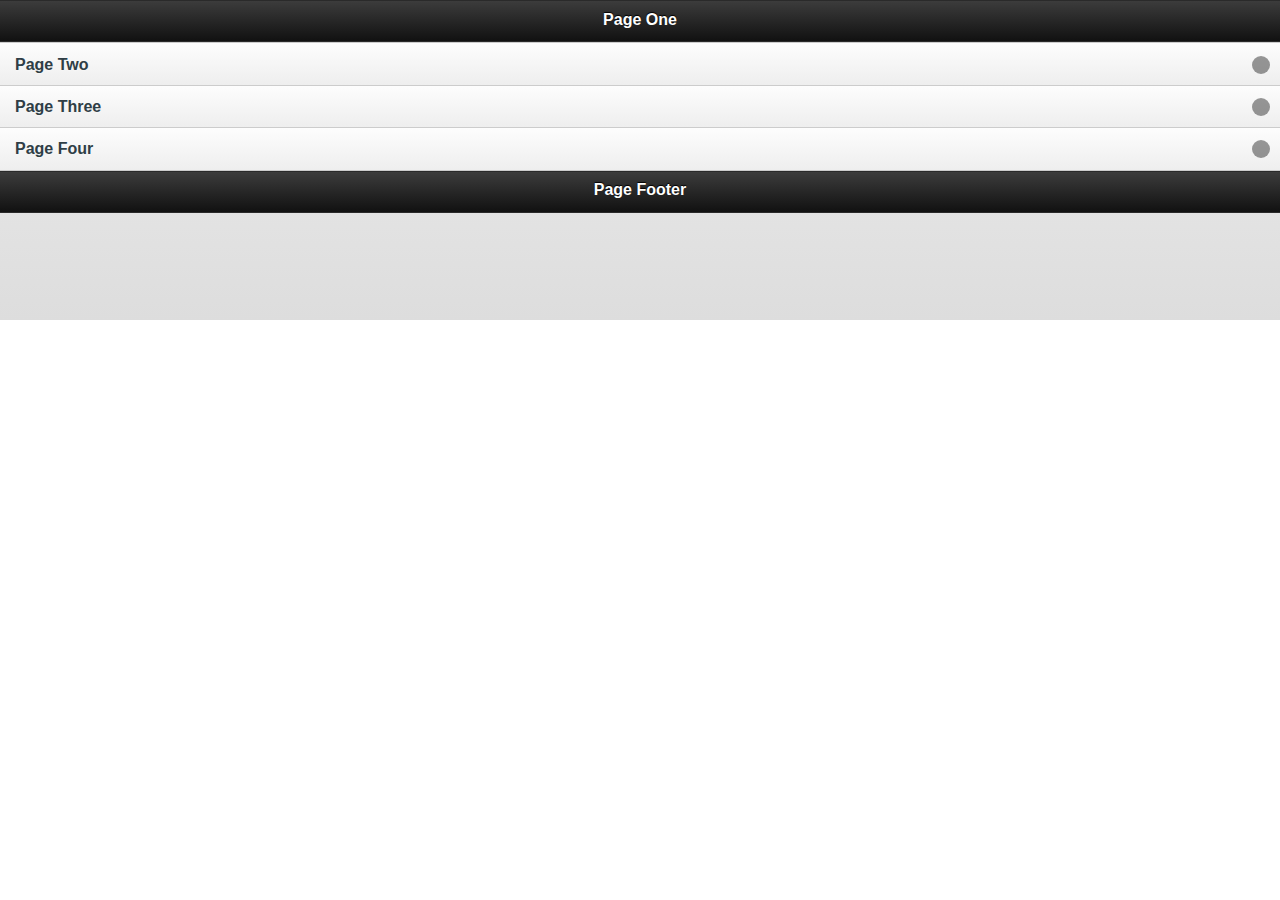
==== index.html @ 8f424cb7 "Configured app a bit" ====
<!DOCTYPE html>
<html>
<head>
<meta charset="utf-8">
<title>jQuery Mobile Web App</title>
<link href="/assets/js/jquery.mobile-1.0a3.min.css" rel="stylesheet" type="text/css"/>
<script src="/assets/js/jquery-1.5.min.js" type="text/javascript"></script>
<script src="/assets/js/jquery.mobile-1.0a3.min.js" type="text/javascript"></script>
<!-- This reference to phonegap.js will allow for code hints as long as the current site has been configured as a mobile application.
	 To configure the site as a mobile application, go to Site -> Mobile Applications -> Configure Application Framework... -->
<script src="/phonegap.js" type="text/javascript"></script>
</head>
<body>

<div data-role="page" id="page">
	<div data-role="header">
		<h1>Page One</h1>
	</div>
	<div data-role="content">
		<ul data-role="listview">
			<li><a href="#page2">Page Two</a></li>
            <li><a href="#page3">Page Three</a></li>
			<li><a href="#page4">Page Four</a></li>
		</ul>
	</div>
	<div data-role="footer">
		<h4>Page Footer</h4>
	</div>
</div>

<div data-role="page" id="page2">
	<div data-role="header">
		<h1>Page Two</h1>
	</div>
	<div data-role="content">
		Content
	</div>
	<div data-role="footer">
		<h4>Page Footer</h4>
	</div>
</div>

<div data-role="page" id="page3">
	<div data-role="header">
		<h1>Page Three</h1>
	</div>
	<div data-role="content">
		Content
	</div>
	<div data-role="footer">
		<h4>Page Footer</h4>
	</div>
</div>

<div data-role="page" id="page4">
	<div data-role="header">
		<h1>Page Four</h1>
	</div>
	<div data-role="content">
		Content
	</div>
	<div data-role="footer">
		<h4>Page Footer</h4>
	</div>
</div>

</body>
</html>
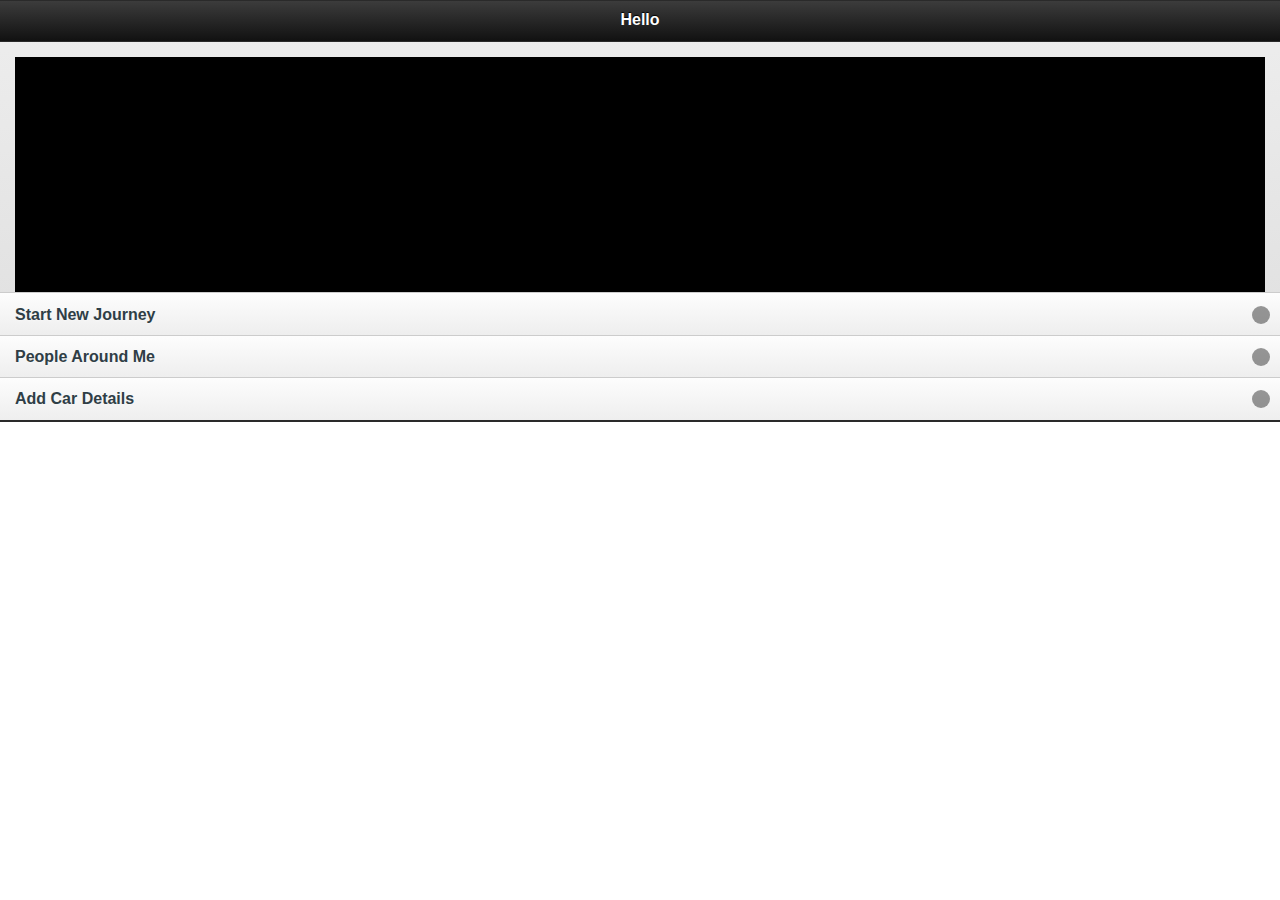
==== commit 4201f719: "started working on css" ====
--- a/index.html
+++ b/index.html
@@ -3,61 +3,71 @@
 <head>
 <meta charset="utf-8">
 <title>jQuery Mobile Web App</title>
-<link href="/assets/js/jquery.mobile-1.0a3.min.css" rel="stylesheet" type="text/css"/>
-<script src="/assets/js/jquery-1.5.min.js" type="text/javascript"></script>
-<script src="/assets/js/jquery.mobile-1.0a3.min.js" type="text/javascript"></script>
+<link href="./assets/css/jquery-mobile.css" rel="stylesheet" type="text/css"/>
+<link href="./assets/css/style.css" rel="stylesheet" type="text/css"/>
+<script src="./assets/js/jquery-1.5.min.js" type="text/javascript"></script>
+<script src="./assets/js/jquery.mobile-1.0a3.min.js" type="text/javascript"></script>
 <!-- This reference to phonegap.js will allow for code hints as long as the current site has been configured as a mobile application.
 	 To configure the site as a mobile application, go to Site -> Mobile Applications -> Configure Application Framework... -->
-<script src="/phonegap.js" type="text/javascript"></script>
+<script src="./phonegap.js" type="text/javascript"></script>
 </head>
 <body>
 
-<div data-role="page" id="page">
+<!--<div data-role="page" id="cover">
+	<div class="title">Hello</div>
+    <img class="load" src="images/load.png">
+</div>-->
+
+<div data-role="page" id="home">
 	<div data-role="header">
-		<h1>Page One</h1>
+		<h1>Hello</h1>
 	</div>
 	<div data-role="content">
-		<ul data-role="listview">
-			<li><a href="#page2">Page Two</a></li>
-            <li><a href="#page3">Page Three</a></li>
-			<li><a href="#page4">Page Four</a></li>
+		
+        <div class="logo"></div>
+        <ul class="choice" data-role="listview">
+			<li><a href="#journey">Start New Journey</a></li>
+            <li><a href="#people">People Around Me</a></li>
+			<li><a href="#details">Add Car Details</a></li>
 		</ul>
 	</div>
 	<div data-role="footer">
-		<h4>Page Footer</h4>
+
 	</div>
 </div>
 
-<div data-role="page" id="page2">
+<div data-role="page" id="journey">
 	<div data-role="header">
-		<h1>Page Two</h1>
+		<h1>Start New Journey</h1>
 	</div>
 	<div data-role="content">
 		Content
 	</div>
 	<div data-role="footer">
-		<h4>Page Footer</h4>
+
 	</div>
 </div>
 
-<div data-role="page" id="page3">
+<div data-role="page" id="people">
 	<div data-role="header">
-		<h1>Page Three</h1>
+		<h1>People Around Me</h1>
 	</div>
 	<div data-role="content">
-		Content
+		<ul data-role="listview" data-filter="true">
+        	
+        </ul>
 	</div>
 	<div data-role="footer">
-		<h4>Page Footer</h4>
+
 	</div>
 </div>
 
-<div data-role="page" id="page4">
+<div data-role="page" id="details">
 	<div data-role="header">
-		<h1>Page Four</h1>
+		<h1>Add Car Details</h1>
 	</div>
 	<div data-role="content">
-		Content
+		<div class="photo"></div>
 	</div>
 	<div data-role="footer">
 		<h4>Page Footer</h4>
--- a/assets/css/style.css
+++ b/assets/css/style.css
@@ -0,0 +1,36 @@
+@charset "utf-8";
+/* CSS Document */
+
+#cover .title 
+{
+	margin-top: 60%;
+	margin-left: 38%;
+	font-family: "Teen Light";
+	font-size: 50px;
+}
+
+#cover .load
+{
+	margin-left: 45%;
+	margin-top: 10%;
+	margin-bottom: 55%;
+}
+
+#home .logo
+{
+	background-color: black;
+	margin: 0px;
+	padding: 0px;
+	width: 100%;
+	height: 250px;
+}
+
+#home .choice
+{	
+	
+}
+
+#details .photo 
+{
+	border: 1px solid black;
+}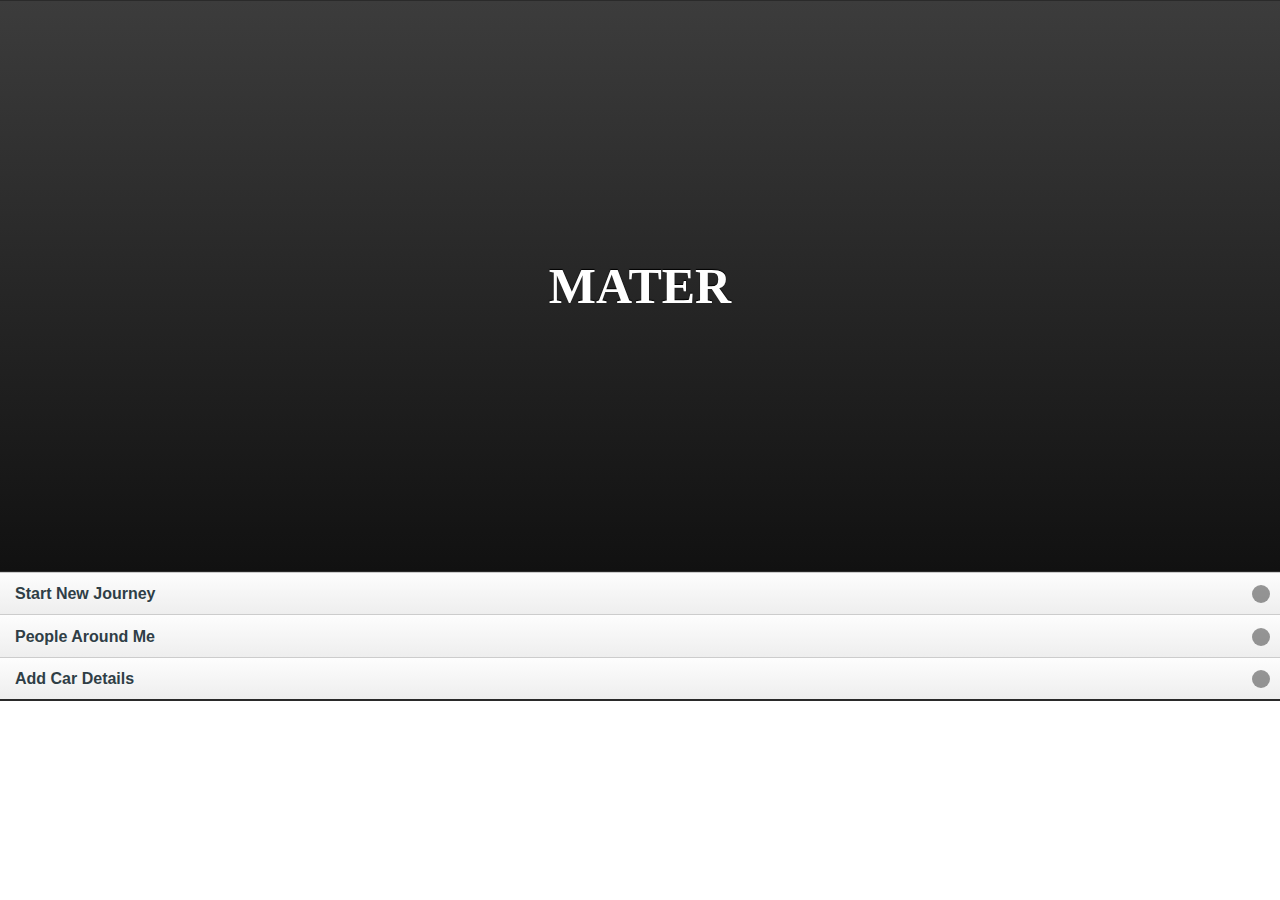
==== commit b5e9cecc: "Merge branch 'master' of bitbucket.org:adityagarg/suvapp" ====
--- a/index.html
+++ b/index.html
@@ -2,11 +2,13 @@
 <html>
 <head>
 <meta charset="utf-8">
+<meta name="viewport" content="width=device-width, initial-scale=1">
 <title>jQuery Mobile Web App</title>
 <link href="./assets/css/jquery-mobile.css" rel="stylesheet" type="text/css"/>
 <link href="./assets/css/style.css" rel="stylesheet" type="text/css"/>
 <script src="./assets/js/jquery-1.5.min.js" type="text/javascript"></script>
 <script src="./assets/js/jquery.mobile-1.0a3.min.js" type="text/javascript"></script>
+<script src="./assets/js/geo.js" type="text/javascript"></script>
 <!-- This reference to phonegap.js will allow for code hints as long as the current site has been configured as a mobile application.
 	 To configure the site as a mobile application, go to Site -> Mobile Applications -> Configure Application Framework... -->
 <script src="./phonegap.js" type="text/javascript"></script>
@@ -20,7 +22,7 @@
 
 <div data-role="page" id="home">
 	<div data-role="header">
-		<h1>Hello</h1>
+		<h1>MATER</h1>
 	</div>
 	<div data-role="content">
 		
@@ -40,10 +42,12 @@
 	<div data-role="header">
 		<h1>Start New Journey</h1>
 	</div>
-	<div data-role="content">
-		Content
-	</div>
-	<div data-role="footer">
+    <div data-role="collapsible-set" align="center">
+        <div data-role="button" data-inline="true" data-theme="b" style="width:200px;height:50px;margin-top:20%;align:center;font-size:20px" onclick="startLocating()">
+            Get Rolling!
+        </div>
+    </div>
+
 
 	</div>
 </div>
--- a/assets/css/style.css
+++ b/assets/css/style.css
@@ -3,8 +3,9 @@
 
 #cover .title 
 {
-	margin-top: 60%;
-	margin-left: 38%;
+	width: 100%;
+	margin-top: 25%;
+	text-align: center;
 	font-family: "Teen Light";
 	font-size: 50px;
 }
@@ -16,21 +17,60 @@
 	margin-bottom: 55%;
 }
 
-#home .logo
+#home h1
 {
-	background-color: black;
-	margin: 0px;
-	padding: 0px;
-	width: 100%;
-	height: 250px;
+	margin: 20%;
+	font-size: 50px;
+	font-family: "Teen Light";
 }
 
-#home .choice
-{	
-	
+#home #colors
+{
+	height: 1000px;
+	width: 100%;
 }
 
-#details .photo 
+#colors
 {
-	border: 1px solid black;
+	float: left;
+}
+
+#colors #first
+{
+	width: 20%;
+	height: 100%;
+	background-color: #ff0000;
+	float: left;
+}
+
+#colors #second
+{
+	width: 20%;
+	height: 100%;
+	background-color: #ffda91;
+	float: left;
+}
+
+#colors #third
+{
+	width: 20%;
+	height: 100%;
+	background-color: #47b26b;
+	float: left;
+}
+
+#colors #fourth
+{
+	width: 20%;
+	height: 100%;
+	background-color: #0066ff;
+	float: left;
+}
+
+#colors #fifth
+{
+	width: 20%;
+	height: 100%;
+	background-color: #003366;
+	float: left;
 }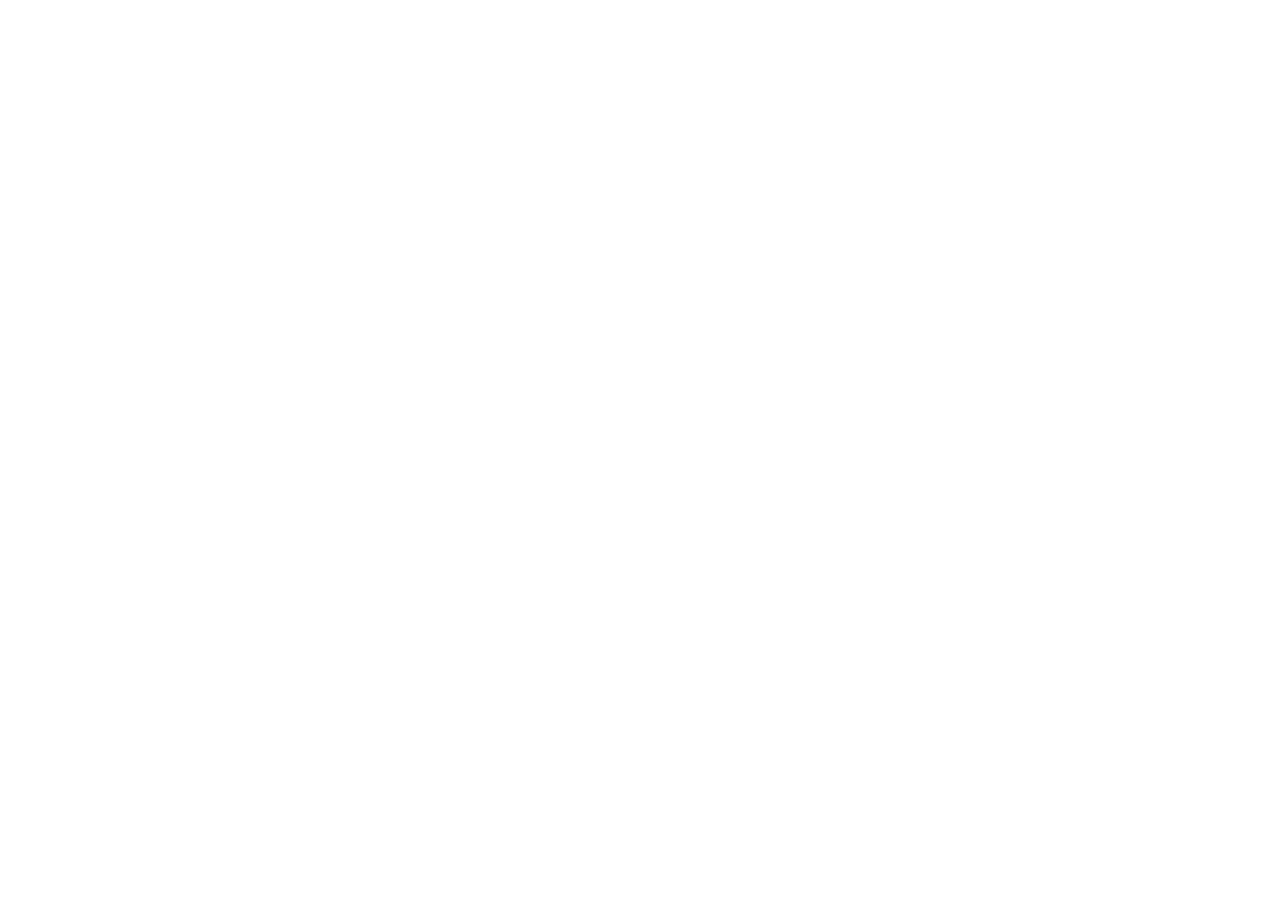
==== commit a2193c59: "Merge branch 'master' of bitbucket.org:adityagarg/suvapp" ====
--- a/index.html
+++ b/index.html
@@ -1,3 +1,87 @@
+<<<<<<< HEAD
+<!DOCTYPE html>
+<html>
+<head>
+<meta charset="utf-8">
+<meta name="viewport" content="width=device-width, initial-scale=1">
+<title>jQuery Mobile Web App</title>
+<link href="./assets/css/jquery-mobile.css" rel="stylesheet" type="text/css"/>
+<link href="./assets/css/style.css" rel="stylesheet" type="text/css"/>
+<script src="./assets/js/jquery-1.5.min.js" type="text/javascript"></script>
+<script src="./assets/js/jquery.mobile-1.0a3.min.js" type="text/javascript"></script>
+<script src="./assets/js/geo.js" type="text/javascript"></script>
+<!-- This reference to phonegap.js will allow for code hints as long as the current site has been configured as a mobile application.
+	 To configure the site as a mobile application, go to Site -> Mobile Applications -> Configure Application Framework... -->
+<script src="./phonegap.js" type="text/javascript"></script>
+</head>
+<body>
+
+<!--<div data-role="page" id="cover">
+	<div class="title">Hello</div>
+    <img class="load" src="images/load.png">
+</div>-->
+
+<div data-role="page" id="home">
+	<div data-role="header">
+		<h1>MATER</h1>
+	</div>
+	<div data-role="content">
+		
+        <div class="logo"></div>
+        <ul class="choice" data-role="listview">
+			<li><a href="#journey">Start New Journey</a></li>
+            <li><a href="#people">People Around Me</a></li>
+			<li><a href="#details">Add Car Details</a></li>
+		</ul>
+	</div>
+	<div data-role="footer">
+
+	</div>
+</div>
+
+<div data-role="page" id="journey">
+	<div data-role="header">
+		<h1>Start New Journey</h1>
+	</div>
+    <div data-role="collapsible-set" align="center">
+        <div data-role="button" data-inline="true" data-theme="b" style="width:200px;height:50px;margin-top:20%;align:center;font-size:20px" onclick="startLocating()">
+            Get Rolling!
+        </div>
+    </div>
+
+
+	</div>
+</div>
+
+<div data-role="page" id="people">
+	<div data-role="header">
+		<h1>People Around Me</h1>
+	</div>
+	<div data-role="content">
+		<ul data-role="listview" data-filter="true">
+        	
+        </ul>
+	</div>
+	<div data-role="footer">
+
+	</div>
+</div>
+
+<div data-role="page" id="details">
+	<div data-role="header">
+		<h1>Add Car Details</h1>
+	</div>
+	<div data-role="content">
+		<div class="photo"></div>
+	</div>
+	<div data-role="footer">
+		<h4>Page Footer</h4>
+	</div>
+</div>
+
+</body>
+</html>
+=======
 <!DOCTYPE html>
 <html>
 <head>
@@ -46,6 +130,7 @@
         <div data-role="button" data-inline="true" data-theme="b" style="width:200px;height:50px;margin-top:20%;align:center;font-size:20px" onclick="startLocating()">
             Get Rolling!
         </div>
+		<div data-role="button" data-inline="true" data-theme="b" style="width:200px;height:50px;margin-top:20%;align:center;font-size:20px" onclick="calculateDistances()">calculate</div>
     </div>
 
 
@@ -80,3 +165,4 @@
 
 </body>
 </html>
+>>>>>>> 870b6aade8ddce76c78224dc903d6b67847651a9
